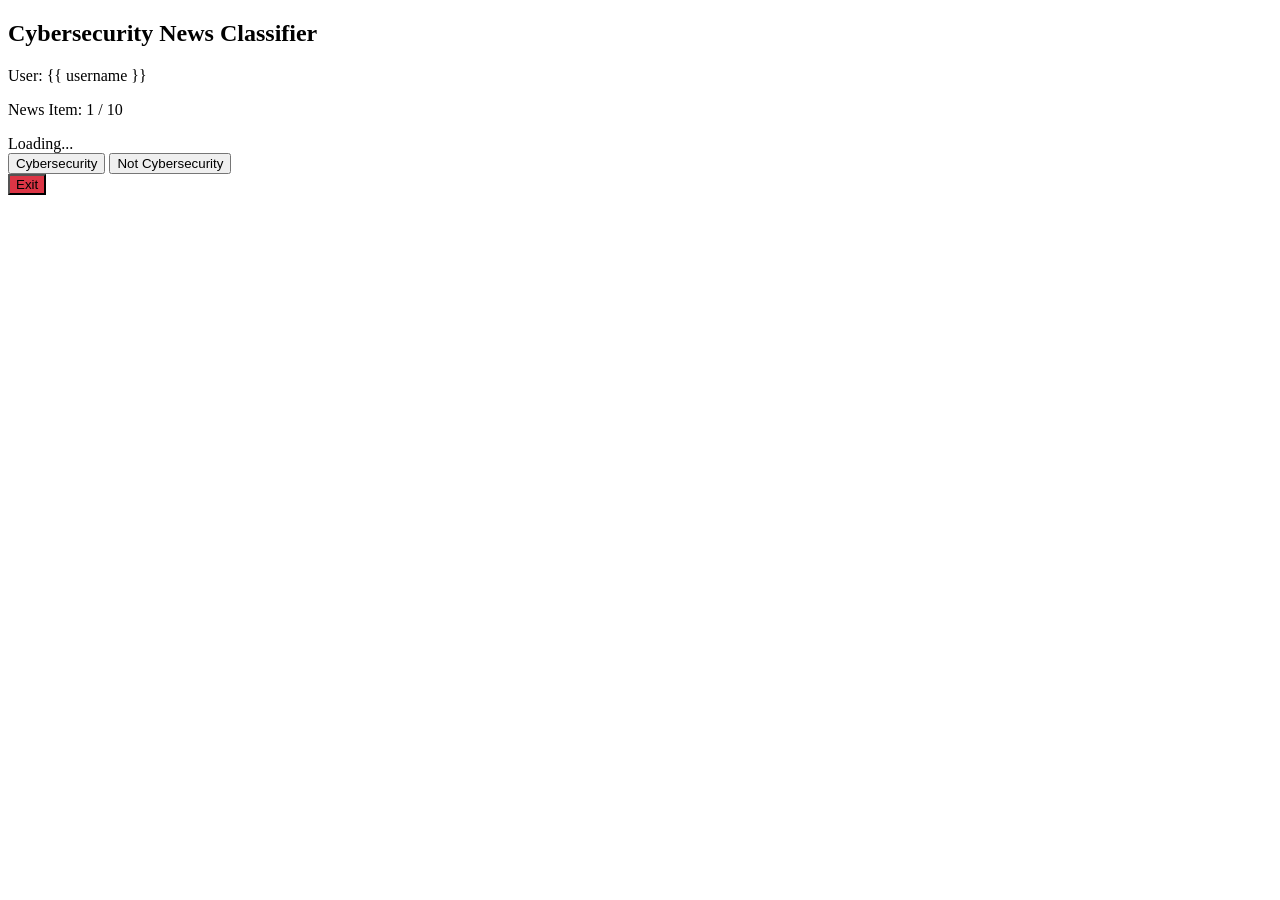
==== cybersec_survey/templates/classify.html @ 3f3bdaba "Rename index.html -> classify.html" ====
<!DOCTYPE html>
<html lang="en">
<head>
  <meta charset="UTF-8">
  <title>Classify</title>
  <link rel="stylesheet" href="/static/css/styles.css">
  <link rel="icon" href="/static/favicon.ico" type="image/x-icon">
</head>
<body>
  <div class="form-container">
    <h2>Cybersecurity News Classifier</h2>
    <p>User: {{ username }}</p>

    <p id="progress-label">News Item: 1 / 10</p>
    <div id="text-container">Loading...</div>

    <button onclick="label('yes')" id="btn-yes">Cybersecurity</button>
    <button onclick="label('no')" id="btn-no">Not Cybersecurity</button>
    <form method="GET" action="/logout">
        <button type="submit" style="background-color: #dc3545;">Exit</button>
    </form>
  </div>
  <script src="/static/js/app.js"></script>
</body>
</html>
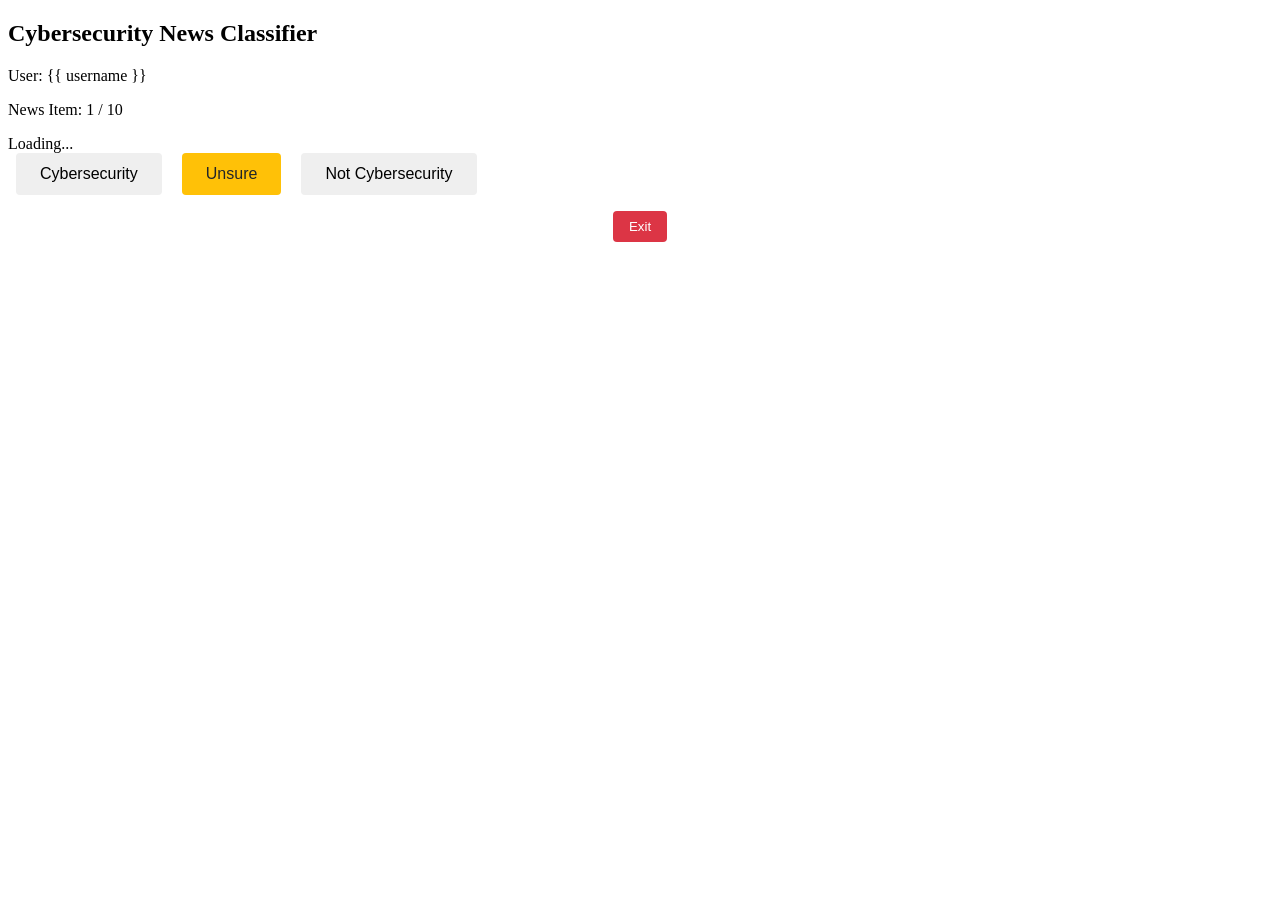
==== commit 02d02d09: "Add comment function" ====
--- a/cybersec_survey/templates/classify.html
+++ b/cybersec_survey/templates/classify.html
@@ -5,6 +5,41 @@
   <title>Classify</title>
   <link rel="stylesheet" href="/static/css/styles.css">
   <link rel="icon" href="/static/favicon.ico" type="image/x-icon">
+  <style>
+    #btn-unsure {
+      background-color: #ffc107; /* yellow */
+      color: #212529;
+    }
+    /* Consistent button styling */
+    .button-row button {
+      padding: 0.75rem 1.5rem;
+      font-size: 1rem;
+      border: none;
+      border-radius: 4px;
+      cursor: pointer;
+      margin: 0 0.5rem;
+    }
+    .button-row button:hover {
+      opacity: 0.9;
+    }
+    /* Center the exit button under the middle button */
+    .exit-container {
+      display: flex;
+      justify-content: center;
+      margin-top: 1rem;
+    }
+    .exit-container button {
+      background-color: #dc3545;
+      color: #fff;
+      padding: 0.5rem 1rem;
+      border: none;
+      border-radius: 4px;
+      cursor: pointer;
+    }
+    .exit-container button:hover {
+      opacity: 0.9;
+    }
+  </style>
 </head>
 <body>
   <div class="form-container">
@@ -14,12 +49,45 @@
     <p id="progress-label">News Item: 1 / 10</p>
     <div id="text-container">Loading...</div>
 
-    <button onclick="label('yes')" id="btn-yes">Cybersecurity</button>
-    <button onclick="label('no')" id="btn-no">Not Cybersecurity</button>
-    <form method="GET" action="/logout">
-        <button type="submit" style="background-color: #dc3545;">Exit</button>
-    </form>
+    <div class="button-row">
+      <button onclick="label('yes')" id="btn-yes">Cybersecurity</button>
+      <button onclick="showCommentForm()" id="btn-unsure">Unsure</button>
+      <button onclick="label('no')" id="btn-no">Not Cybersecurity</button>
+    </div>
+
+    <div id="comment-section" style="display: none; margin-top: 1rem;">
+      <h3>Comment</h3>
+      <form id="comment-form" method="POST" action="/classify">
+        <input type="hidden" name="label" value="unsure">
+        <textarea
+          name="comment"
+          id="comment-input"
+          rows="4"
+          cols="50"
+          maxlength="250"
+          required
+          placeholder="Enter your comment (max 250 characters)"
+        ></textarea>
+        <br>
+        <button type="submit">Save Comment</button>
+      </form>
+    </div>
+
+    <!-- Centered under the Unsure button -->
+    <div class="exit-container">
+      <form method="GET" action="/logout">
+        <button type="submit">Exit</button>
+      </form>
+    </div>
   </div>
+
+  <script>
+    function showCommentForm() {
+      document.getElementById('comment-section').style.display = 'block';
+      document.getElementById('comment-section').scrollIntoView({ behavior: 'smooth' });
+    }
+  </script>
+
   <script src="/static/js/app.js"></script>
 </body>
 </html>
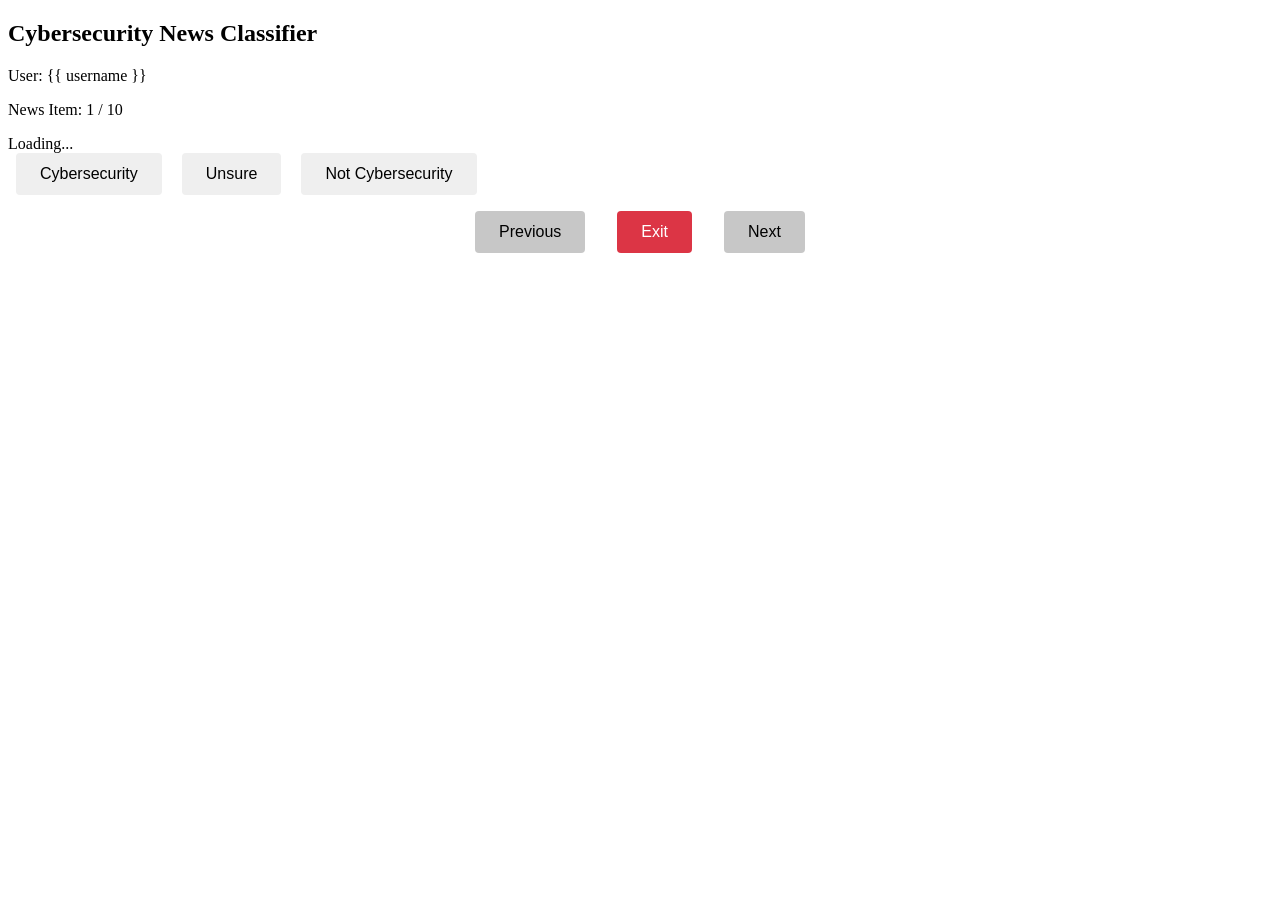
==== commit f8305ba2: "Add Previous and Next buttons for navigation; add highlighting for active buttons" ====
--- a/cybersec_survey/templates/classify.html
+++ b/cybersec_survey/templates/classify.html
@@ -6,11 +6,11 @@
   <link rel="stylesheet" href="/static/css/styles.css">
   <link rel="icon" href="/static/favicon.ico" type="image/x-icon">
   <style>
-    #btn-unsure {
-      background-color: #ffc107; /* yellow */
-      color: #212529;
+
+    #btn-unsure.selected {
+      background-color: #ffc107 !important;
+      color: #212529 !important;
     }
-    /* Consistent button styling */
     .button-row button {
       padding: 0.75rem 1.5rem;
       font-size: 1rem;
@@ -19,16 +19,14 @@
       cursor: pointer;
       margin: 0 0.5rem;
     }
+    .button-row button.selected {
+      background-color: #009e25;
+      color: #fff;
+    }
     .button-row button:hover {
       opacity: 0.9;
     }
-    /* Center the exit button under the middle button */
-    .exit-container {
-      display: flex;
-      justify-content: center;
-      margin-top: 1rem;
-    }
-    .exit-container button {
+    .exit-button {
       background-color: #dc3545;
       color: #fff;
       padding: 0.5rem 1rem;
@@ -36,9 +34,26 @@
       border-radius: 4px;
       cursor: pointer;
     }
-    .exit-container button:hover {
-      opacity: 0.9;
+    .move-button {
+      background-color: #c7c7c7;
+      color: #000000;
+      padding: 0.5rem 1rem;
+      border: none;
+      border-radius: 4px;
+      cursor: pointer;
     }
+    .move-button:hover,
+    .move-button:active {
+      background-color: #c7c7c7;
+      color: #000000;
+    }
+
+    .exit-button:hover,
+    .exit-button:active {
+      background-color: #dc3545;
+      color: #ffffff;
+    }
+
   </style>
 </head>
 <body>
@@ -50,9 +65,9 @@
     <div id="text-container">Loading...</div>
 
     <div class="button-row">
-      <button onclick="label('yes')" id="btn-yes">Cybersecurity</button>
-      <button onclick="showCommentForm()" id="btn-unsure">Unsure</button>
-      <button onclick="label('no')" id="btn-no">Not Cybersecurity</button>
+      <button class="label-button" onclick="label('yes')" id="btn-yes">Cybersecurity</button>
+      <button class="label-button" onclick="showCommentForm()" id="btn-unsure" >Unsure</button>
+      <button class="label-button" onclick="label('no')" id="btn-no">Not Cybersecurity</button>
     </div>
 
     <div id="comment-section" style="display: none; margin-top: 1rem;">
@@ -73,13 +88,15 @@
       </form>
     </div>
 
-    <!-- Centered under the Unsure button -->
-    <div class="exit-container">
-      <form method="GET" action="/logout">
-        <button type="submit">Exit</button>
-      </form>
+    <div class="button-row" style="display: flex; justify-content: center; gap: 1rem; margin-top: 1rem;">
+        <button class="move-button" onclick="move('prev')" type="submit">Previous</button>
+
+        <form method="GET" action="/logout">
+          <button class="exit-button" type="submit">Exit</button>
+        </form>
+
+        <button class="move-button" onclick="move('next')" type="submit">Next</button>
     </div>
-  </div>
 
   <script>
     function showCommentForm() {
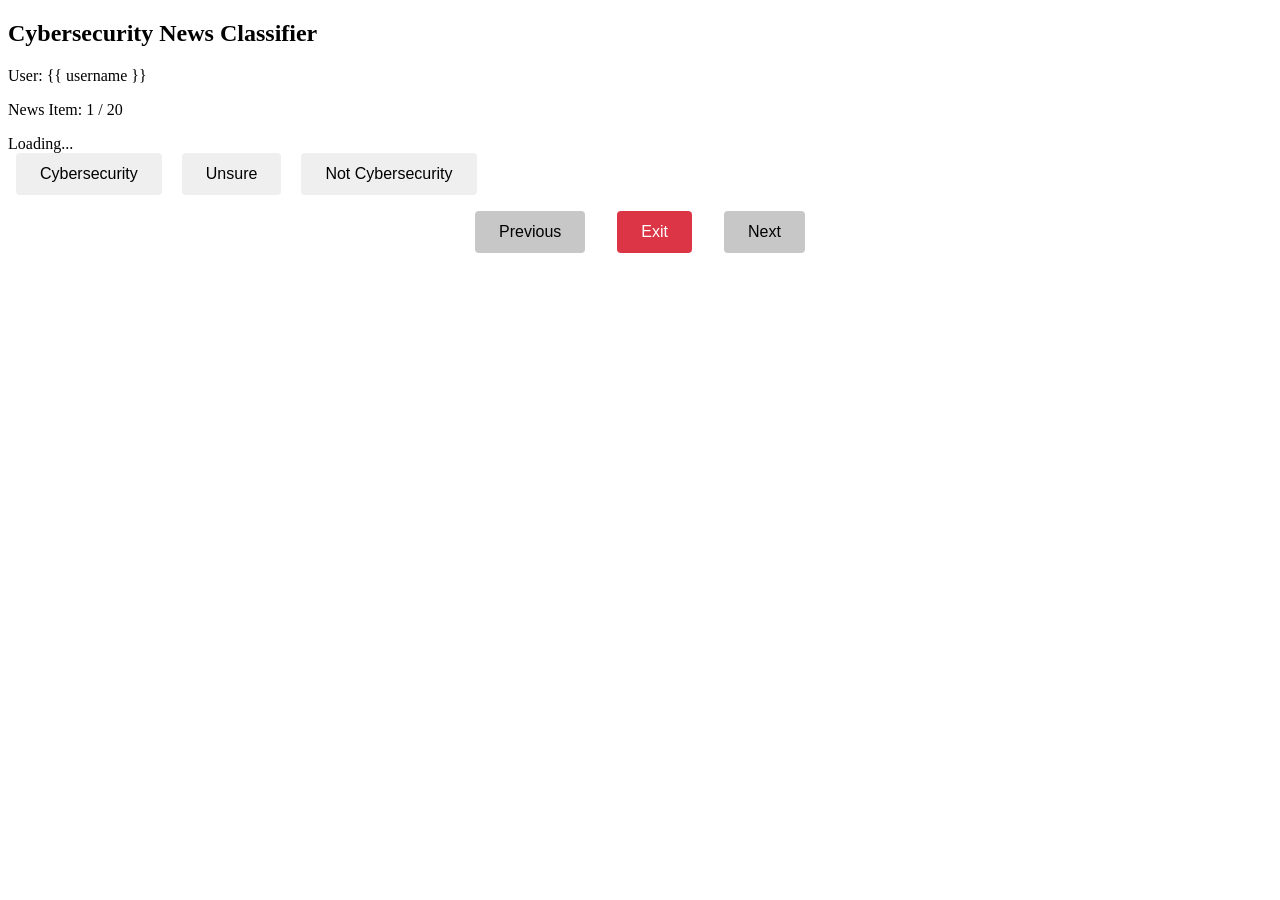
==== commit b6f1c492: "Check if all News items have been classified, display message otherwise" ====
--- a/cybersec_survey/templates/classify.html
+++ b/cybersec_survey/templates/classify.html
@@ -61,7 +61,7 @@
     <h2>Cybersecurity News Classifier</h2>
     <p>User: {{ username }}</p>
 
-    <p id="progress-label">News Item: 1 / 10</p>
+    <p id="progress-label">News Item: 1 / 20</p>
     <div id="text-container">Loading...</div>
 
     <div class="button-row">
@@ -89,13 +89,13 @@
     </div>
 
     <div class="button-row" style="display: flex; justify-content: center; gap: 1rem; margin-top: 1rem;">
-        <button class="move-button" onclick="move('prev')" type="submit">Previous</button>
+        <button id="btn-prev" class="move-button" onclick="move('prev')" type="submit">Previous</button>
 
         <form method="GET" action="/logout">
           <button class="exit-button" type="submit">Exit</button>
         </form>
 
-        <button class="move-button" onclick="move('next')" type="submit">Next</button>
+        <button id="btn-next" class="move-button" onclick="move('next')" type="submit">Next</button>
     </div>
 
   <script>
